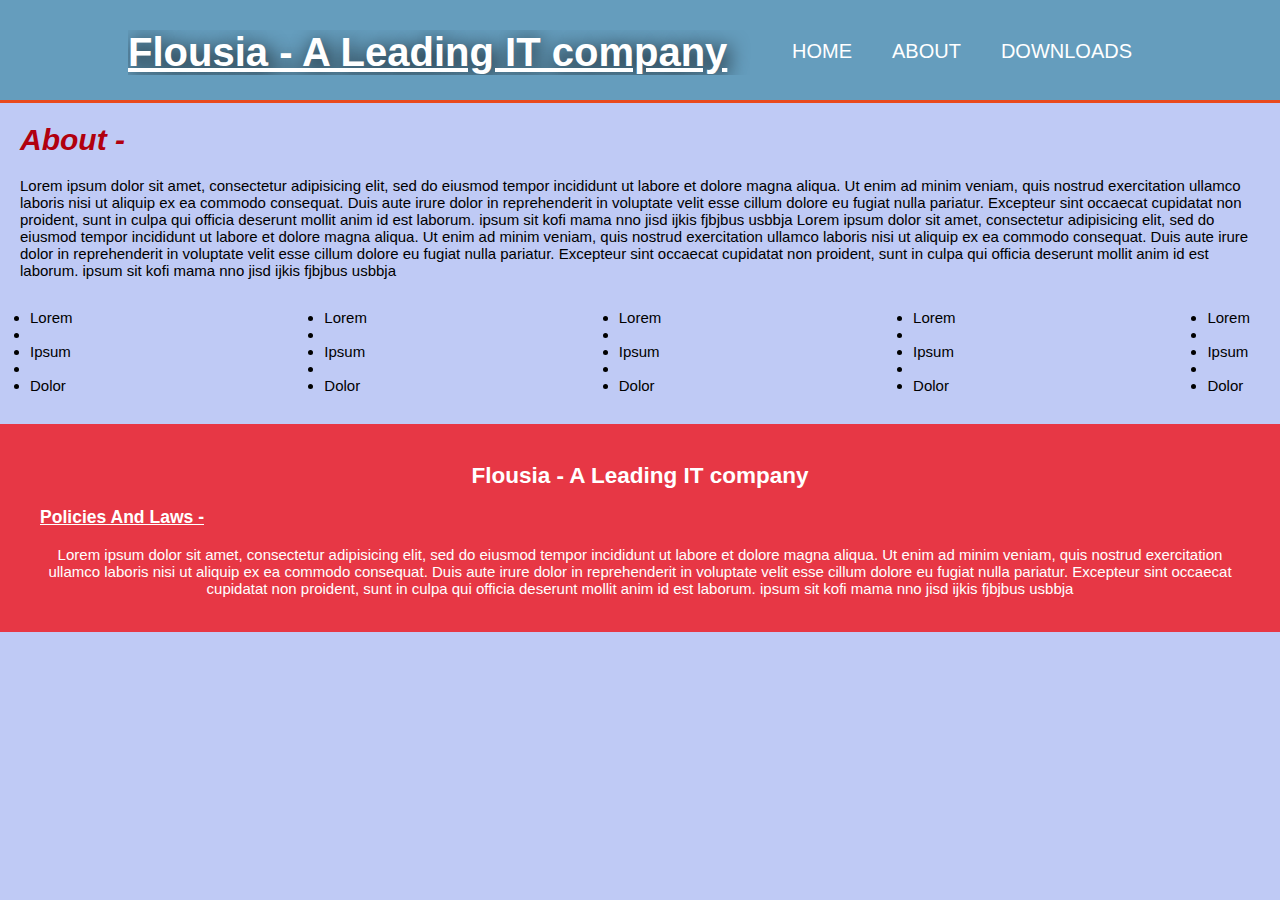
==== About.html @ 6dc49ed1 "Add files via upload" ====
<!DOCTYPE html>
<html>

<head>
    <meta charset="utf-8">
    <title> Flousia - A Leading IT company </title>
    <link rel="icon" href="https://i.pinimg.com/originals/90/7a/29/907a297621ccb275287760b48ddcdb59.jpg" />
    <link rel="stylesheet" href="index.css">
  </head>

<body>
    <div id="header">
    <div class="index">
    <div id="branding">
       <u> <h1 id="diff"> Flousia - A Leading IT company </h1> </u>
    </div>
    <nav>
      <ul>
       <u> <li><a href="index.html">Home</a></li>  </u>
        <li><a>About</a></li>
        <li><a href="Downloads.html"> Downloads </a></li>
      </ul>
    </nav>
   </div>
  </div>

    <div id="first">
    <div>
    <h1 id="head"><a> About - </a> </h1>
        <p>
        Lorem ipsum dolor sit amet, consectetur adipisicing elit, sed do
          eiusmod tempor incididunt ut labore et dolore magna aliqua. Ut enim
          ad minim veniam, quis nostrud exercitation ullamco laboris nisi ut
          aliquip ex ea commodo consequat. Duis aute irure dolor in reprehenderit
          in voluptate velit esse cillum dolore eu fugiat nulla pariatur.
          Excepteur sint occaecat cupidatat non proident,
          sunt in culpa qui officia deserunt mollit anim id est laborum.
          ipsum sit kofi mama nno jisd ijkis fjbjbus usbbja
          Lorem ipsum dolor sit amet, consectetur adipisicing elit, sed do
          eiusmod tempor incididunt ut labore et dolore magna aliqua. Ut enim
          ad minim veniam, quis nostrud exercitation ullamco laboris nisi ut
          aliquip ex ea commodo consequat. Duis aute irure dolor in reprehenderit
          in voluptate velit esse cillum dolore eu fugiat nulla pariatur.
          Excepteur sint occaecat cupidatat non proident,
          sunt in culpa qui officia deserunt mollit anim id est laborum.
          ipsum sit kofi mama nno jisd ijkis fjbjbus usbbja
          <div id="mock">
          <ul>
          <li>Lorem<li/>
          <li>Ipsum<li/>
          <li>Dolor</li>
          </ul>
          <ul>
          <li>Lorem<li/>
          <li>Ipsum<li/>
          <li>Dolor</li>
          </ul>
          <ul>
          <li>Lorem<li/>
          <li>Ipsum<li/>
          <li>Dolor</li>
          </ul>
          <ul>
          <li>Lorem<li/>
          <li>Ipsum<li/>
          <li>Dolor</li>
          </ul>
          <ul>
          <li>Lorem<li/>
          <li>Ipsum<li/>
          <li>Dolor</li>
          </ul>
          </div>
         
         </p>   </div>
         </div>



  <div id="footer">
        <h2><b>Flousia - A Leading IT company</b> </h2>
        <u><h3><a> Policies And Laws - </a></h3></u>
        <p>Lorem ipsum dolor sit amet, consectetur adipisicing elit, sed do
          eiusmod tempor incididunt ut labore et dolore magna aliqua. Ut enim
          ad minim veniam, quis nostrud exercitation ullamco laboris nisi ut
          aliquip ex ea commodo consequat. Duis aute irure dolor in reprehenderit
          in voluptate velit esse cillum dolore eu fugiat nulla pariatur.
          Excepteur sint occaecat cupidatat non proident,
          sunt in culpa qui officia deserunt mollit anim id est laborum.
          ipsum sit kofi mama nno jisd ijkis fjbjbus usbbja
         </p> 
    </div>

    </body>
    </html>
---- index.css ----
body{
  font:15px Arial, Helvetica, Sans-serif;
  margin:0;
  padding:0;
  background-color: #bfcaf5;
}

h3
{
  text-align: left;
  margin-left:20px;
}

#first
{
  display:flex;
}

#hello
{
  background-color: #e73745;
  color:yellow
}


#mock
{
  margin:30px;
  display:flex;
  justify-content: space-between;
}

img
{
  margin:20px;
  border-style: inset;
  border-width: 10px;
  border-color:#659DBD;
  width:600px;
  height:400px;
}



.index{
  width:80%;
  margin:auto;
  overflow:hidden;
}
ul{
  margin:0;
  padding:0;
}


#header{
  background:#659DBD;
  color:#ffffff;
  padding-top:30px;
  min-height:70px;
  border-bottom: #e8491d 3px solid;
}

#header a{
  color: #ffffff;
  text-decoration: none;
  text-transform: uppercase;
  font-size: 20px;
}



#header li{
   float: left;
   display:inline;
   padding:0 20px 0 20px;
 }
#header #branding{
   float: left;
 }
#header #branding h1{
   margin:0;
 }
#header nav{
   float:right;
   margin-top:10px;
 }
 #header .highlight, header .current a{
    color:#e8491d;
    font-weight:bold;
}
#header a:hover{
   color:#0fdee6;
   font-weight:bold;

}

h1
{
  font-size: 30px;
  margin:20px;
  
}

a:hover
{
  cursor: pointer;
}

#head
{
  color: #b1000f;
  font-style:italic;
}

p
{
  margin-left:20px;
  margin-right:20px;
}

#diff
{
  font-size:40px;
  text-shadow: 3px 3px 20px black;
}

#footer{
  padding :20px;
  color:#ffffff;
  background-color:#e73745;
  text-align: center;

}

#linka:hover
{
  text-decoration: underline;
}

#last
{
  margin-left:50px;
}

/* Media Queries */
 @media(max-width: 768px) {

   header #branding
   header nav,
   header nav li
   {

     float: none;
     text-align: center;
     width:100%;
   }
    header{
      padding-bottom:20px;
    }
  }
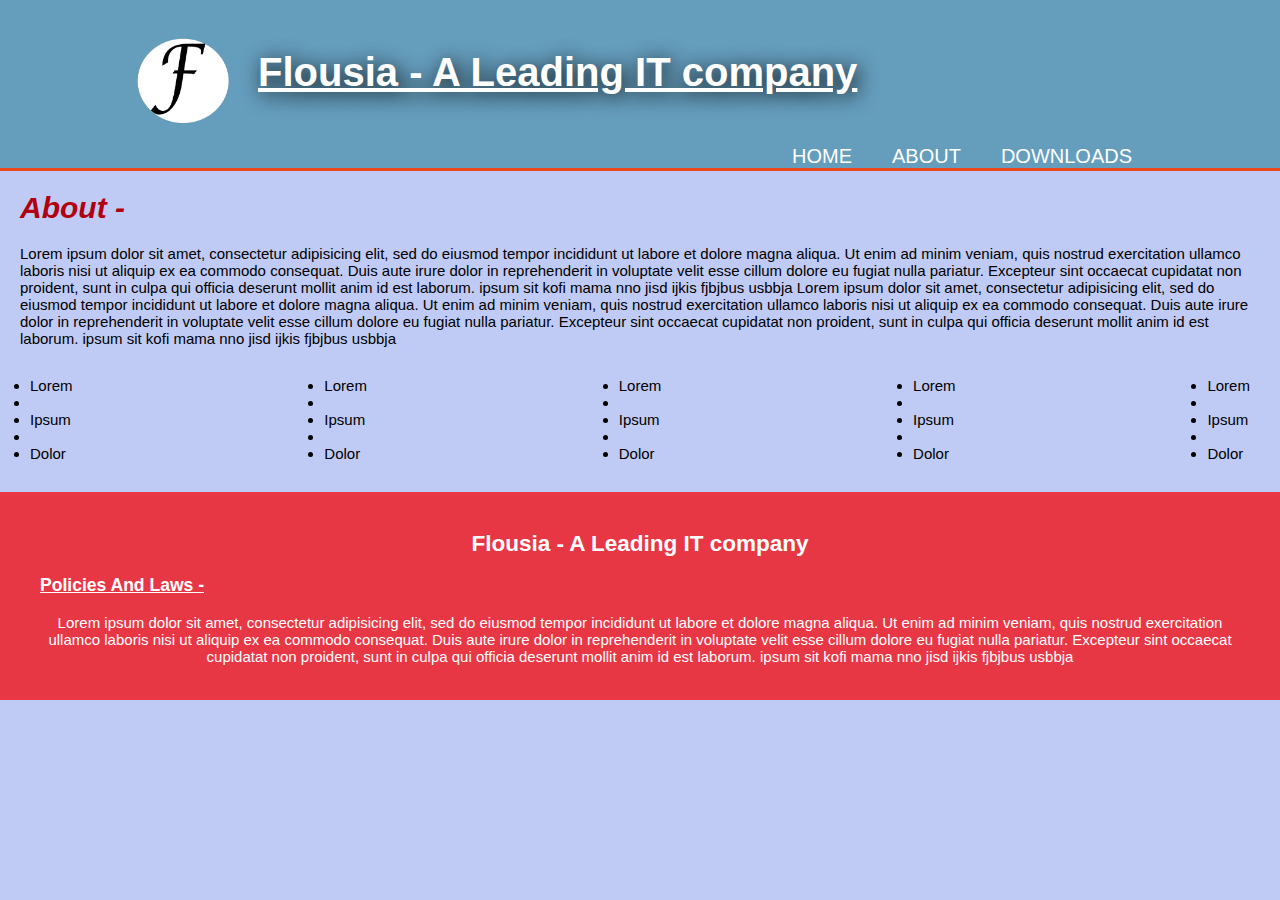
==== commit 63c2db51: "modify" ====
--- a/About.html
+++ b/About.html
@@ -11,8 +11,11 @@
 <body>
     <div id="header">
     <div class="index">
-    <div id="branding">
-       <u> <h1 id="diff"> Flousia - A Leading IT company </h1> </u>
+    <div>
+       <div id="tit">
+       <a class="hover">
+    <img src="logo.jpg" class="logo"> </a>
+       <u> <h1 id="diff"> Flousia - A Leading IT company </h1> </u>  </div>
     </div>
     <nav>
       <ul>
--- a/index.css
+++ b/index.css
@@ -10,6 +10,9 @@
   text-align: left;
   margin-left:20px;
 }
+
+#tit
+{display: flex;}
 
 #first
 {
@@ -33,9 +36,9 @@
 img
 {
   margin:20px;
-  border-style: inset;
-  border-width: 10px;
-  border-color:#659DBD;
+  border-width: 20px;
+  border-color:#ffffff;
+  box-shadow: 10px 10px 10px;
   width:600px;
   height:400px;
 }
@@ -57,7 +60,6 @@
   background:#659DBD;
   color:#ffffff;
   padding-top:30px;
-  min-height:70px;
   border-bottom: #e8491d 3px solid;
 }
 
@@ -125,6 +127,7 @@
   text-shadow: 3px 3px 20px black;
 }
 
+
 #footer{
   padding :20px;
   color:#ffffff;
@@ -138,13 +141,32 @@
   text-decoration: underline;
 }
 
+.hove:hover
+{
+  transform: scale(1.01);
+}
+
+.hover:hover{
+  transform: scale(1.05);
+}
+
+.logo
+{
+  height:100px;
+  width:110px;
+  border:none;
+  box-shadow: none;
+  margin:0;
+  padding:0;
+}
+
 #last
 {
   margin-left:50px;
 }
 
 /* Media Queries */
- @media(max-width: 768px) {
+ @media(max-width: 1000px) {
 
    header #branding
    header nav,
@@ -155,7 +177,19 @@
      text-align: center;
      width:100%;
    }
+   #first
+   {flex-direction: column;}
     header{
       padding-bottom:20px;
     }
   }
+
+
+  @media(max-width: 662px) {
+   
+    #image{
+    width:400px;
+    height:300px;
+    }
+
+   }